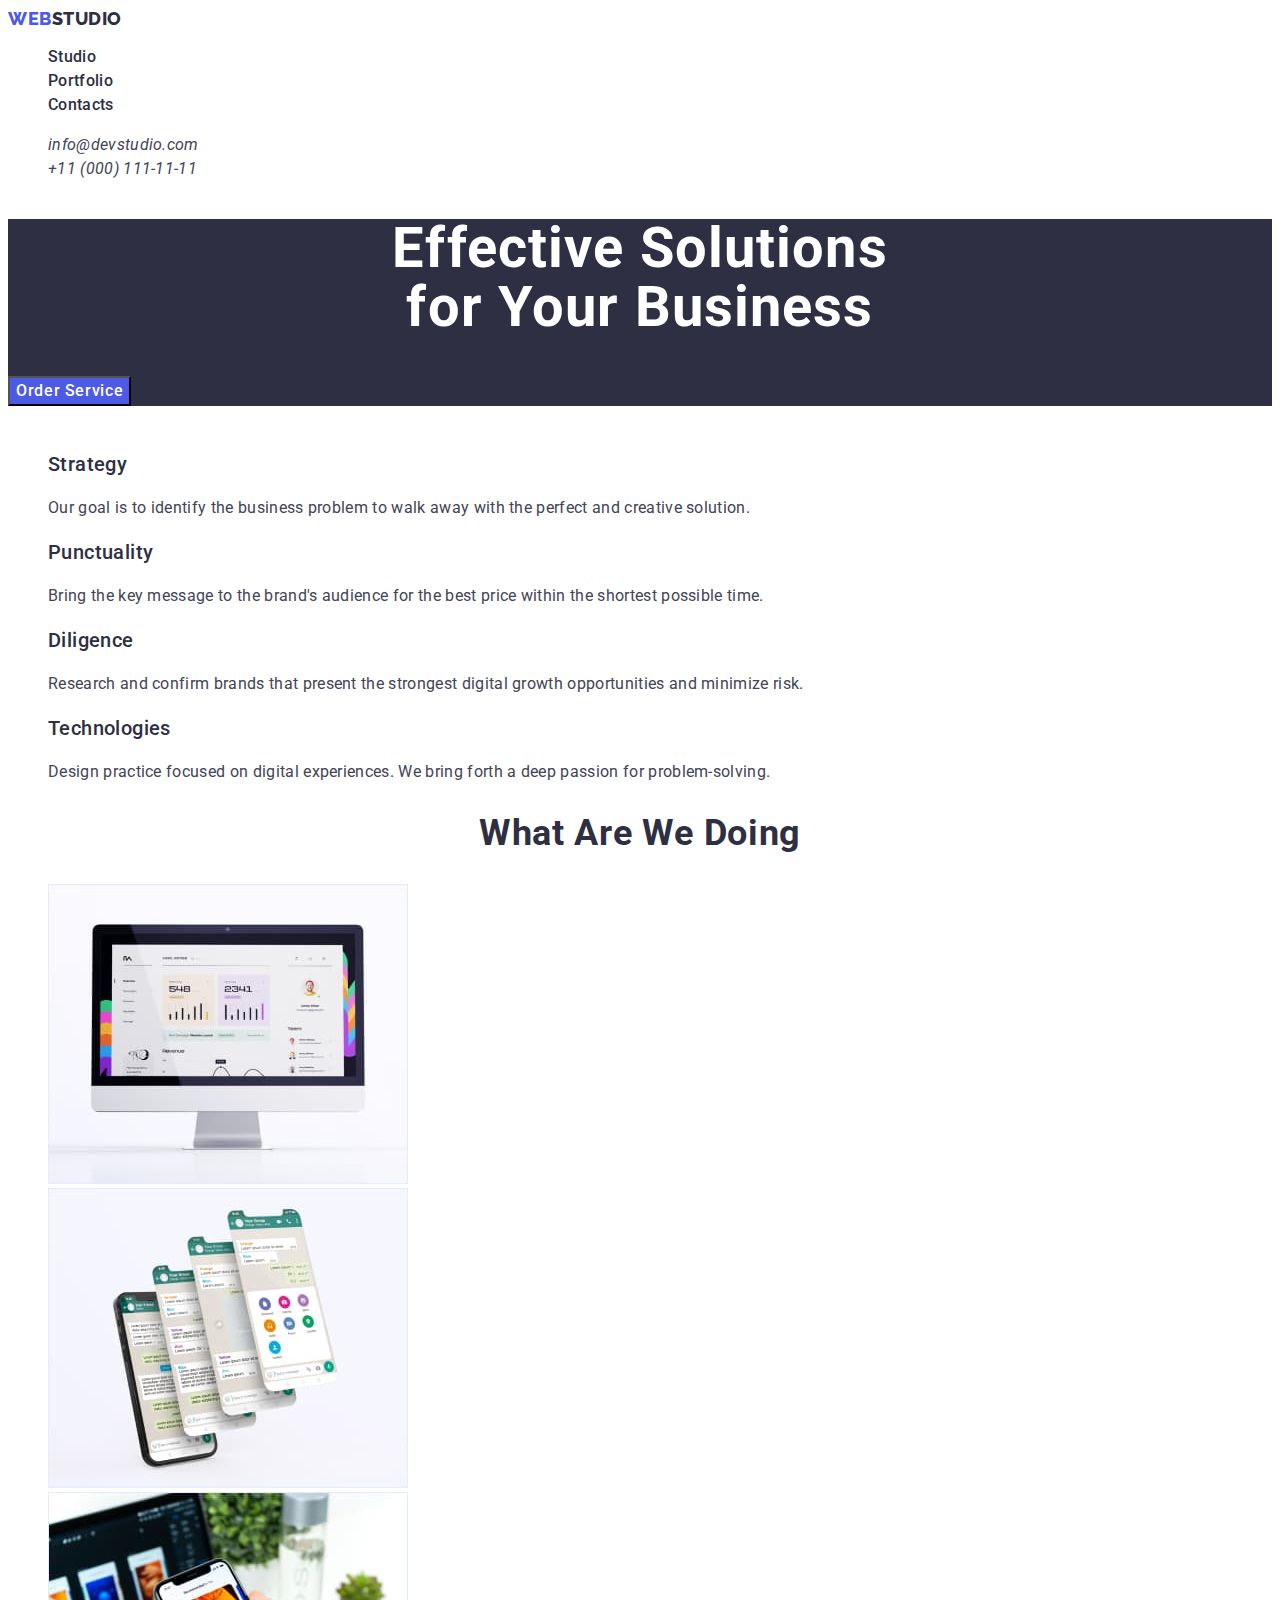
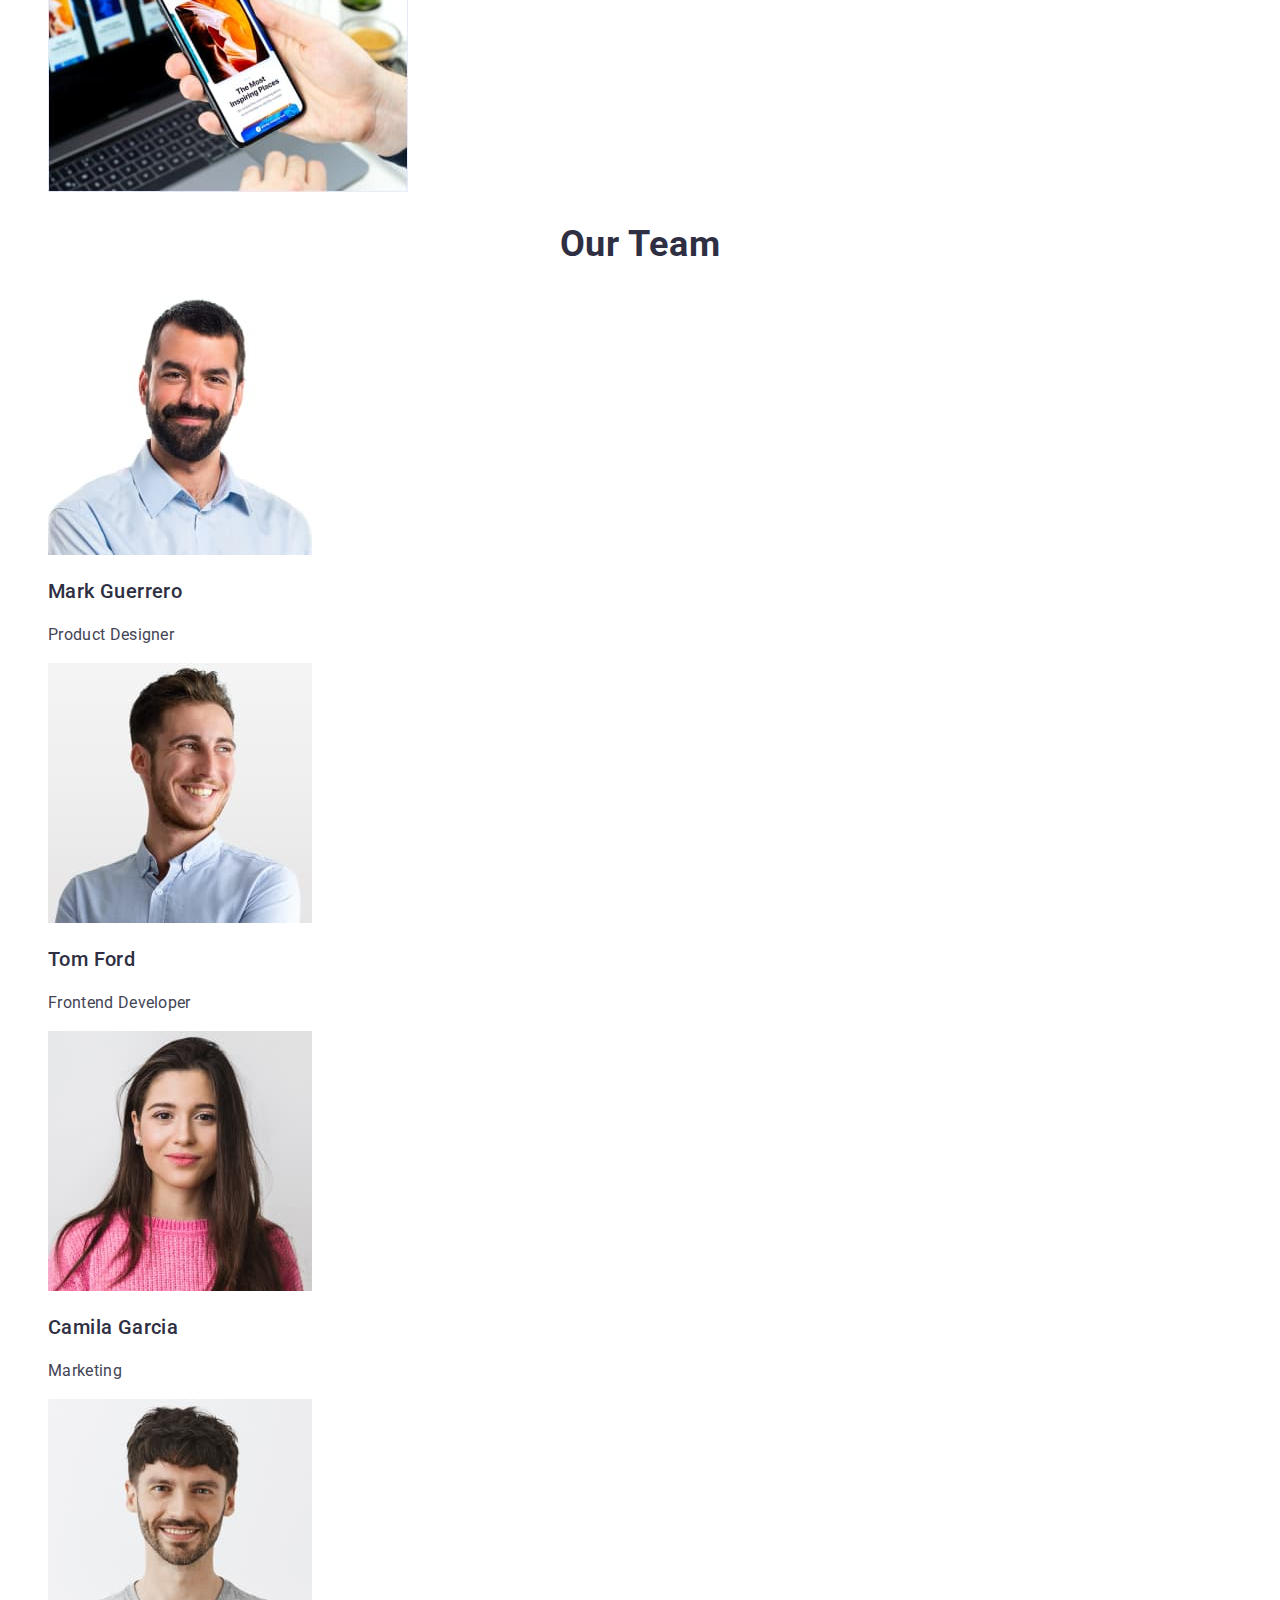
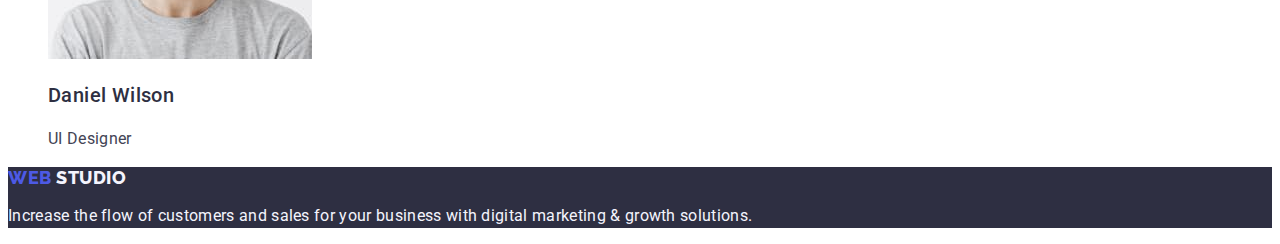
==== index.html @ 9d4ce8ba "Updates" ====
<!DOCTYPE html>
<html lang="en">
  <head>
    <meta charset="UTF-8" />
    <meta name="viewport" content="width=device-width, initial-scale=1.0" />
    <link rel="preconnect" href="https://fonts.googleapis.com" />
    <link rel="preconnect" href="https://fonts.gstatic.com" crossorigin />
    <link
      href="https://fonts.googleapis.com/css2?family=Raleway:wght@800&family=Roboto:wght@400;500;700;900&display=swap"
      rel="stylesheet"
    />
    <link rel="stylesheet" href="./css/styles.css" />
    <title>WebStudio</title>
  </head>
  <body>
    <header>
      <nav>
        <a href="./index.html" class="logo"
          >Web<span class="part-of-logo">Studio</span></a
        >
        <ul class="list">
          <li><a href="./index.html" class="link-navigation">Studio</a></li>
          <li>
            <a href="./portfolio.html" class="link-navigation">Portfolio</a>
          </li>
          <li><a href="" class="link-navigation">Contacts</a></li>
        </ul>
      </nav>
      <address>
        <ul>
          <li>
            <a href="mailto:info@devstudio.com" class="contacts"
              >info@devstudio.com</a
            >
          </li>
          <li>
            <a href="tel:+110001111111" class="contacts">+11 (000) 111-11-11</a>
          </li>
        </ul>
      </address>
    </header>
    <main>
      <section class="first-block">
        <h1 class="main-title">
          Effective Solutions <br />
          for Your Business
        </h1>
        <button type="button" class="main-button">Order Service</button>
      </section>
      <section>
        <h2 class="visually-hidden">About us</h2>
        <ul class="list">
          <li>
            <h3 class="third-title">Strategy</h3>
            <p class="text-description">
              Our goal is to identify the business problem to walk away with the
              perfect and creative solution.
            </p>
          </li>
          <li>
            <h3 class="third-title">Punctuality</h3>
            <p class="text-description">
              Bring the key message to the brand's audience for the best price
              within the shortest possible time.
            </p>
          </li>
          <li>
            <h3 class="third-title">Diligence</h3>
            <p class="text-description">
              Research and confirm brands that present the strongest digital
              growth opportunities and minimize risk.
            </p>
          </li>
          <li>
            <h3 class="third-title">Technologies</h3>
            <p class="text-description">
              Design practice focused on digital experiences. We bring forth a
              deep passion for problem-solving.
            </p>
          </li>
        </ul>
      </section>
      <section>
        <h2 class="second-title">What are we doing</h2>
        <ul class="list">
          <li>
            <img
              src="./images/computer.jpg"
              alt="Programming on a computer"
              width="360"
              height="300"
            />
          </li>
          <li>
            <img
              src="./images/phone.jpg"
              alt="Programming on a phone"
              width="360"
              height="300"
            />
          </li>
          <li>
            <img
              src="./images/together.jpg"
              alt="Together programming"
              width="360"
              height="300"
            />
          </li>
        </ul>
      </section>
      <section>
        <h2 class="second-title">Our Team</h2>
        <ul class="list">
          <li>
            <img
              src="./images/markguerrero.jpg"
              alt="Mark Guerrero"
              width="264"
              height="260"
            />
            <h3 class="third-title">Mark Guerrero</h3>
            <p class="text-description">Product Designer</p>
          </li>
          <li>
            <img
              src="./images/tomford.jpg"
              alt="Tom Ford"
              width="264"
              height="260"
            />
            <h3 class="third-title">Tom Ford</h3>
            <p class="text-description">Frontend Developer</p>
          </li>
          <li>
            <img
              src="./images/camilagarcia.jpg"
              alt="Camila Garcia"
              width="264"
              height="260"
            />
            <h3 class="third-title">Camila Garcia</h3>
            <p class="text-description">Marketing</p>
          </li>
          <li>
            <img
              src="./images/danielwilson.jpg"
              alt="Daniel Wilson"
              width="264"
              height="260"
            />
            <h3 class="third-title">Daniel Wilson</h3>
            <p class="text-description">UI Designer</p>
          </li>
        </ul>
      </section>
    </main>
    <footer>
      <a href="./index.html" class="logo"
        >Web <span class="part-of-logo-footer">Studio</span></a
      >
      <p class="description-in-footer">
        Increase the flow of customers and sales for your business with digital
        marketing & growth solutions.
      </p>
    </footer>
  </body>
</html>
---- css/styles.css ----
:root {
  --main-color: #2e2f42;
  --second-text-color: #434455;
}

body {
  font-family: Roboto, sans-serif;
  color: var(--main-color);
  color: #434455;
  background-color: #ffffff;
}
ul {
  list-style: none;
}
a {
  text-decoration: none;
}

.logo {
  color: #4d5ae5;
  font-family: Raleway, sans-serif;
  font-size: 18px;
  font-weight: 800;
  line-height: 1.17;
  letter-spacing: 0.54px;
  text-transform: uppercase;
}
.part-of-logo {
  color: var(--main-color);
}
.link-navigation {
  color: var(--main-color);
  font-family: Roboto, sans-serif;
  font-size: 16px;
  font-weight: 500;
  line-height: 1.5;
  letter-spacing: 0.32px;
}

.link-navigation:active,
.link-navigation:hover,
.link-navigation:focus {
  color: #404bbf;
  text-decoration: underline;
}

.contacts {
  color: #434455;
  font-family: Roboto, sans-serif;
  font-size: 16px;
  line-height: 1.5;
  letter-spacing: 0.32px;
}
.contacts:active,
.contacts:hover,
.contacts:focus {
  color: #404bbf;
}
.first-block {
  background-color: var(--main-color);
}
.main-title {
  color: #fff;
  text-align: center;
  font-family: Roboto, sans-serif;
  font-size: 56px;
  font-weight: 700;
  line-height: 1.07;
  letter-spacing: 1.12px;
}

.main-button {
  color: #fff;
  font-family: Roboto, sans-serif;
  font-size: 16px;
  font-weight: 500;
  line-height: 1.5;
  letter-spacing: 0.64px;
  background: #4d5ae5;
  cursor: pointer;
}

.main-button:hover,
.main-button:focus {
  background: #404bbf;
}

.visually-hidden {
  white-space: nowrap;

  overflow: hidden;
  border: 0;
  clip: rect(0 0 0 0);
  clip-path: inset(50%);
  margin: -1px;
}
.third-title {
  color: var(--main-color);
  font-family: Roboto, sans-serif;
  font-size: 20px;
  font-weight: 500;
  line-height: 1.2;
  letter-spacing: 0.4px;
}

.text-description {
  color: var(--second-text-color);
  font-family: Roboto, sans-serif;
  font-size: 16px;
  line-height: 1.5;
  letter-spacing: 0.32px;
}

.second-title {
  color: var(--main-color);
  text-align: center;
  font-family: Roboto, sans-serif;
  font-size: 36px;
  font-weight: 700;
  line-height: 1.11;
  letter-spacing: 0.72px;
  text-transform: capitalize;
}

footer {
  background-color: var(--main-color);
}

.part-of-logo-footer {
  color: var(--cloud, #f4f4fd);
  font-family: Raleway;
  font-size: 18px;
  font-weight: 800;
  line-height: 1, 166;
  letter-spacing: 0.54px;
  text-transform: uppercase;
}

.description-in-footer {
  color: #f4f4fd;
  font-family: Roboto, sans-serif;
  font-size: 16px;
  line-height: 1.5;
  letter-spacing: 0.32px;
}

.button-our-directions {
  color: #4d5ae5;
  text-align: center;
  font-family: Roboto, sans-serif;
  font-size: 16px;
  font-weight: 500;
  line-height: 1.5;
  letter-spacing: 0.64px;
  border: 1px;
  background: #f4f4fd;
  cursor: pointer;
}

.button-our-directions:hover,
.button-our-directions:focus {
  color: #fff;
  background: #404bbf;
}

.list {
  background-color: #ffffff;
}
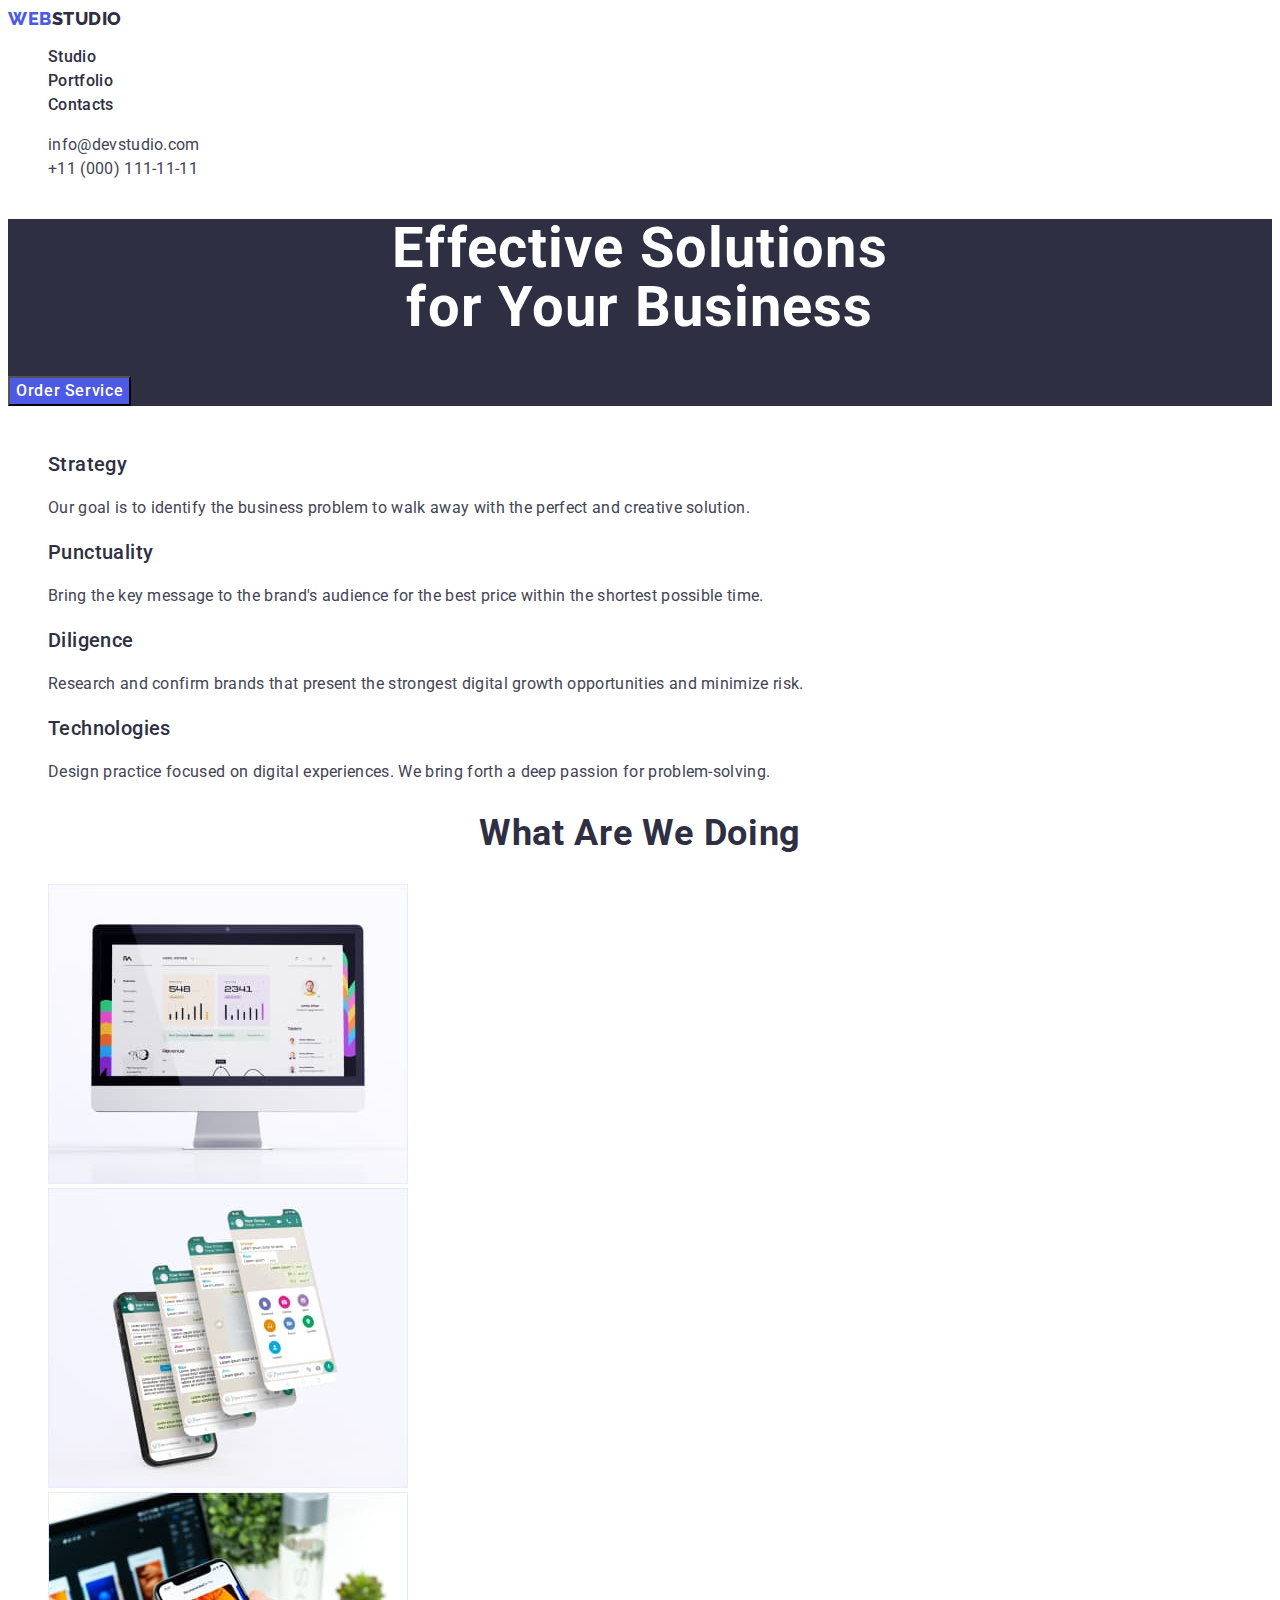
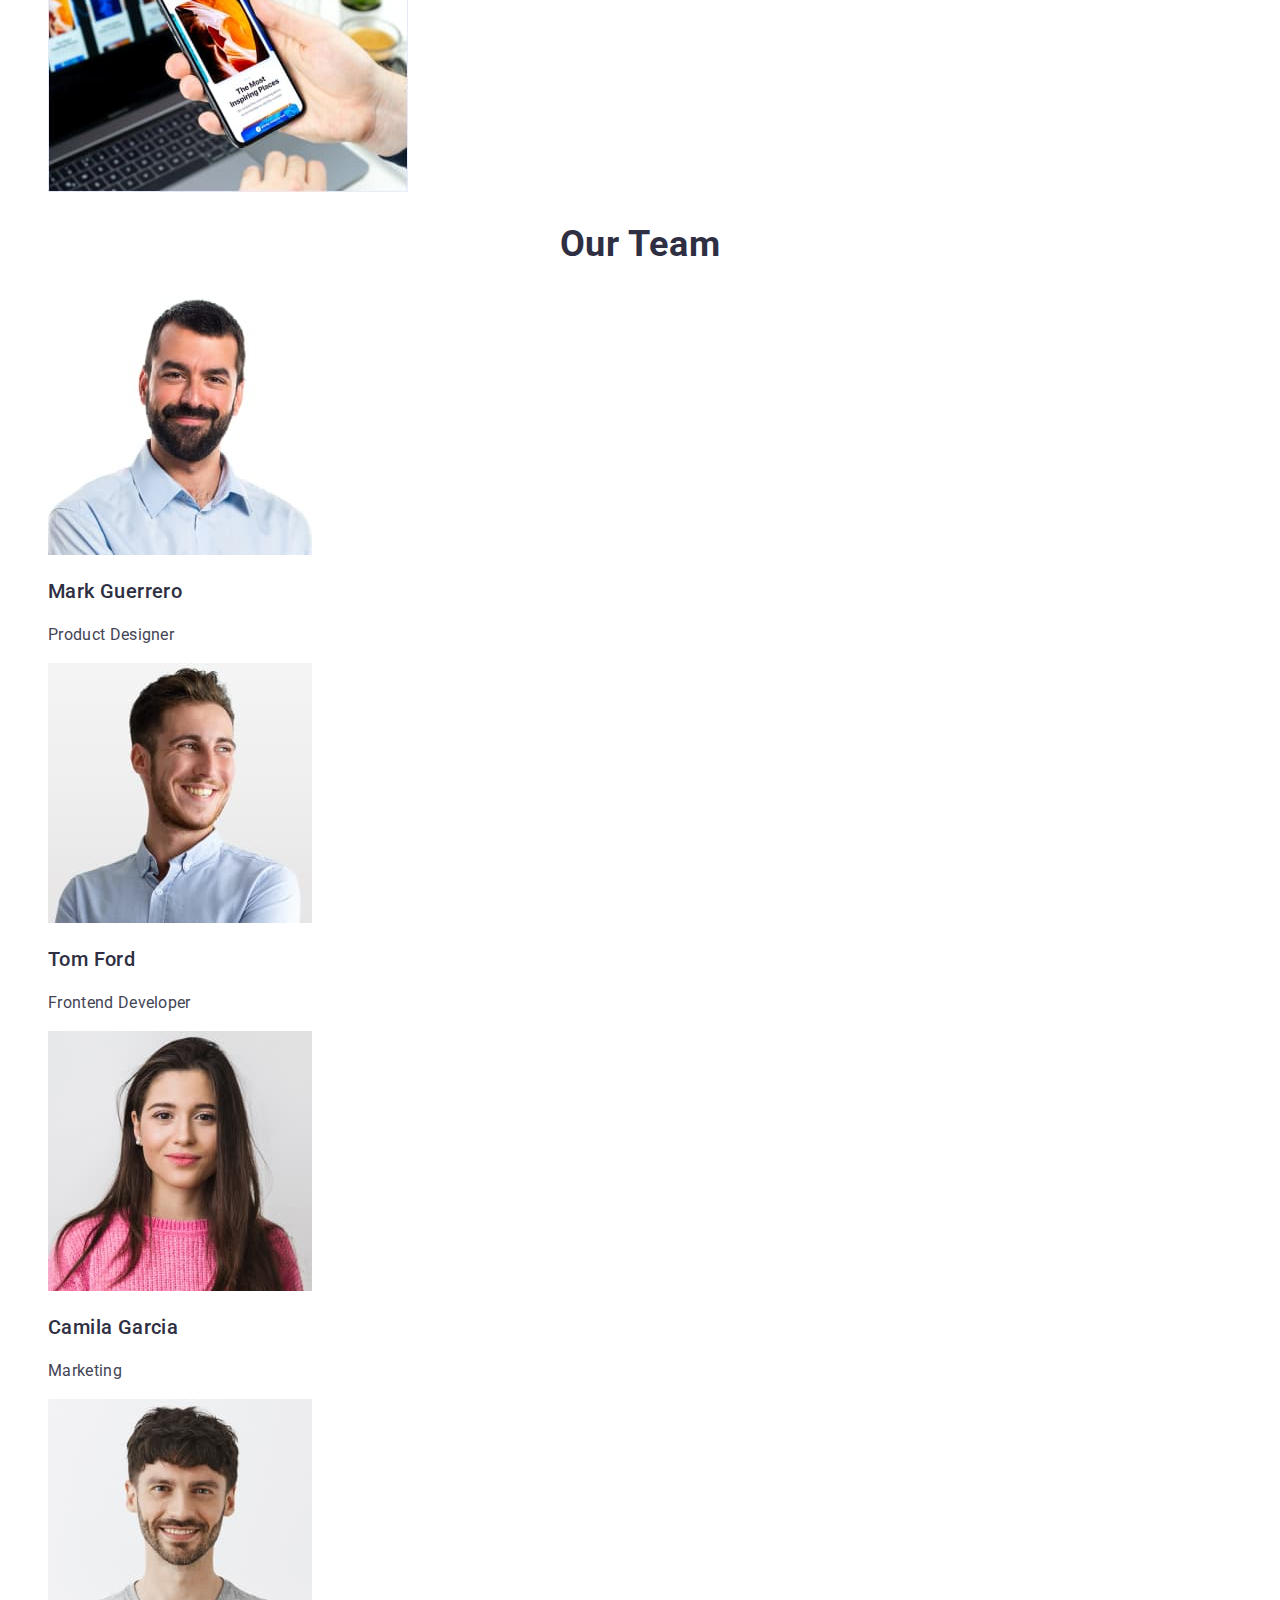
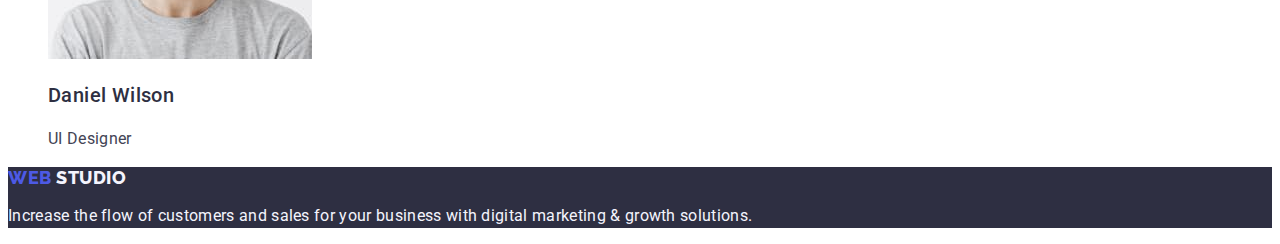
==== commit eaec8ee5: "Updates file" ====
--- a/index.html
+++ b/index.html
@@ -15,26 +15,26 @@
   <body>
     <header>
       <nav>
-        <a href="./index.html" class="logo"
+        <a href="./index.html" class="logo link"
           >Web<span class="part-of-logo">Studio</span></a
         >
         <ul class="list">
-          <li><a href="./index.html" class="link-navigation">Studio</a></li>
+          <li><a href="./index.html" class="link-navigation link">Studio</a></li>
           <li>
-            <a href="./portfolio.html" class="link-navigation">Portfolio</a>
+            <a href="./portfolio.html" class="link-navigation link">Portfolio</a>
           </li>
-          <li><a href="" class="link-navigation">Contacts</a></li>
+          <li><a href="" class="link-navigation link">Contacts</a></li>
         </ul>
       </nav>
-      <address>
+      <address class="contacts-info">
         <ul>
           <li>
-            <a href="mailto:info@devstudio.com" class="contacts"
+            <a href="mailto:info@devstudio.com" class="contacts link"
               >info@devstudio.com</a
             >
           </li>
           <li>
-            <a href="tel:+110001111111" class="contacts">+11 (000) 111-11-11</a>
+            <a href="tel:+110001111111" class="contacts link">+11 (000) 111-11-11</a>
           </li>
         </ul>
       </address>
@@ -156,7 +156,7 @@
       </section>
     </main>
     <footer>
-      <a href="./index.html" class="logo"
+      <a href="./index.html" class="logo link"
         >Web <span class="part-of-logo-footer">Studio</span></a
       >
       <p class="description-in-footer">
--- a/css/styles.css
+++ b/css/styles.css
@@ -12,7 +12,7 @@
 ul {
   list-style: none;
 }
-a {
+.link {
   text-decoration: none;
 }
 
@@ -42,6 +42,10 @@
 .link-navigation:focus {
   color: #404bbf;
   text-decoration: underline;
+}
+
+.contacts-info {
+  font-style: normal;
 }
 
 .contacts {
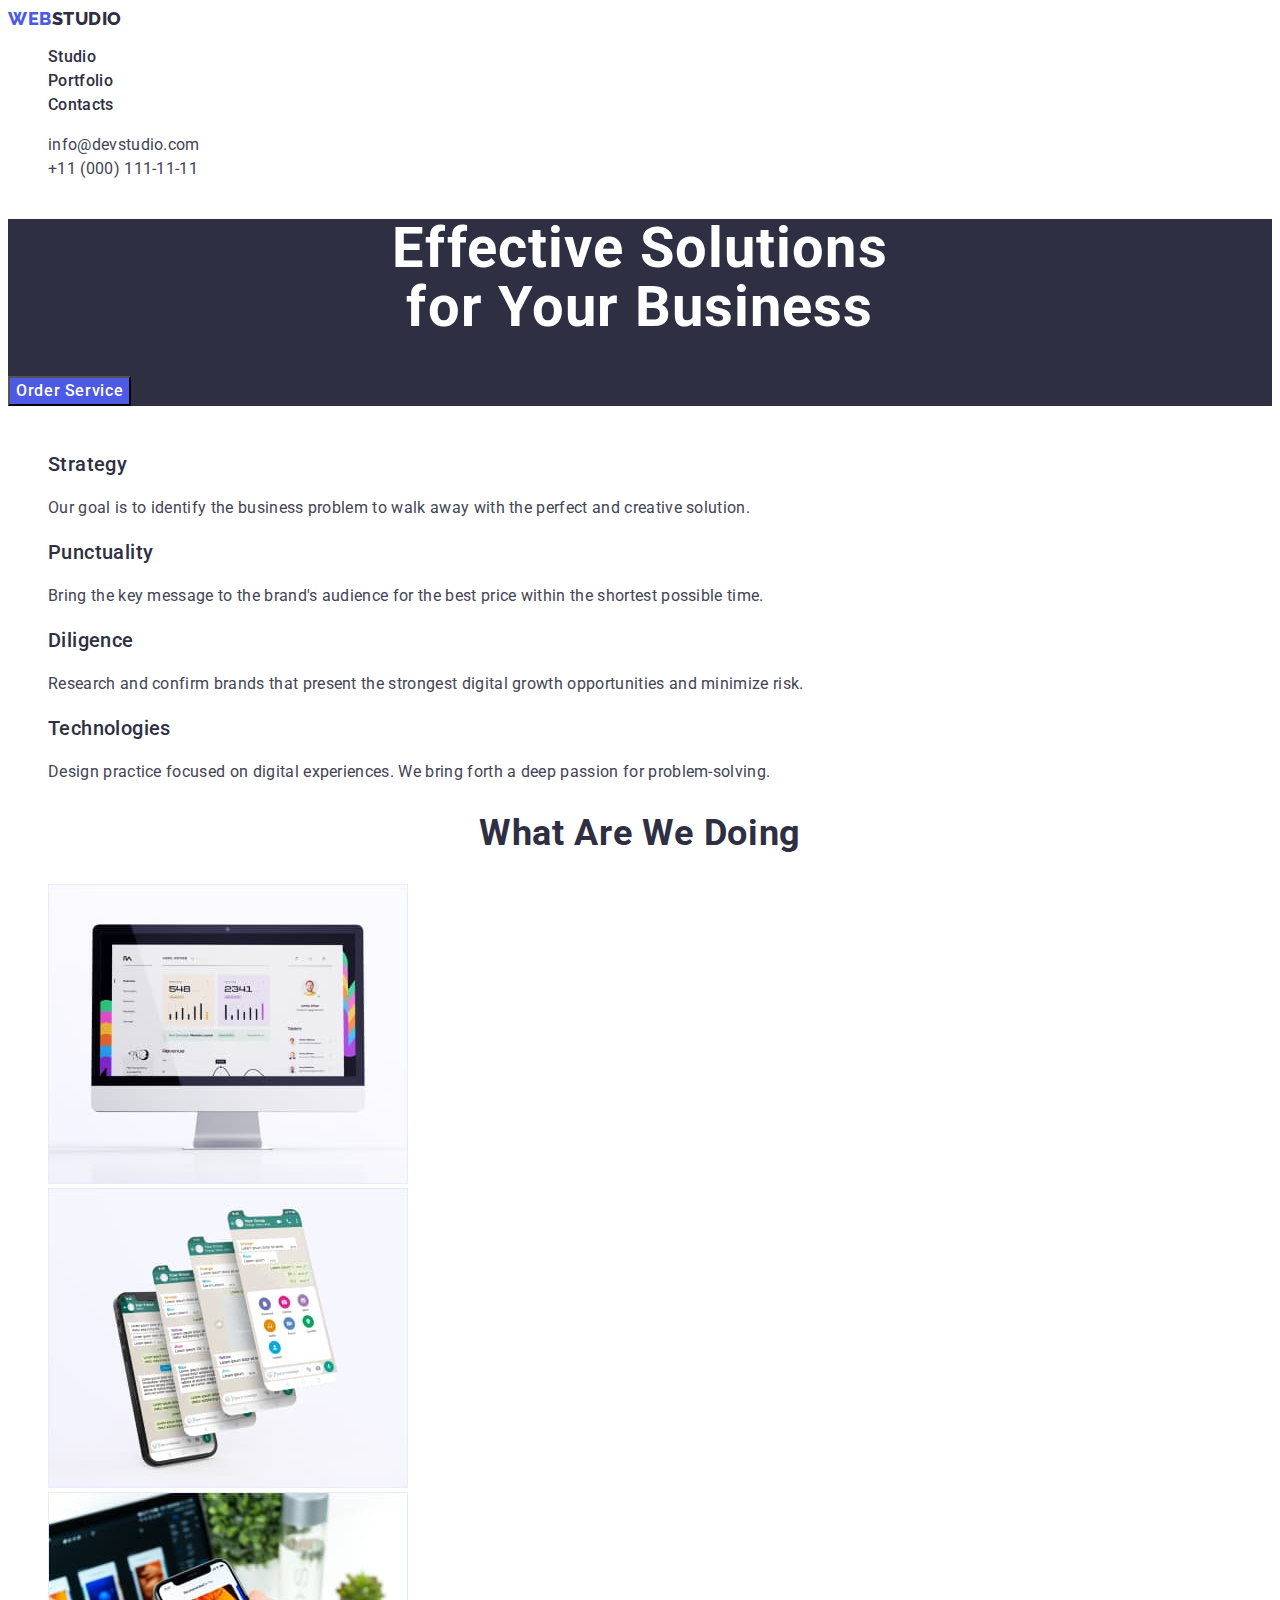
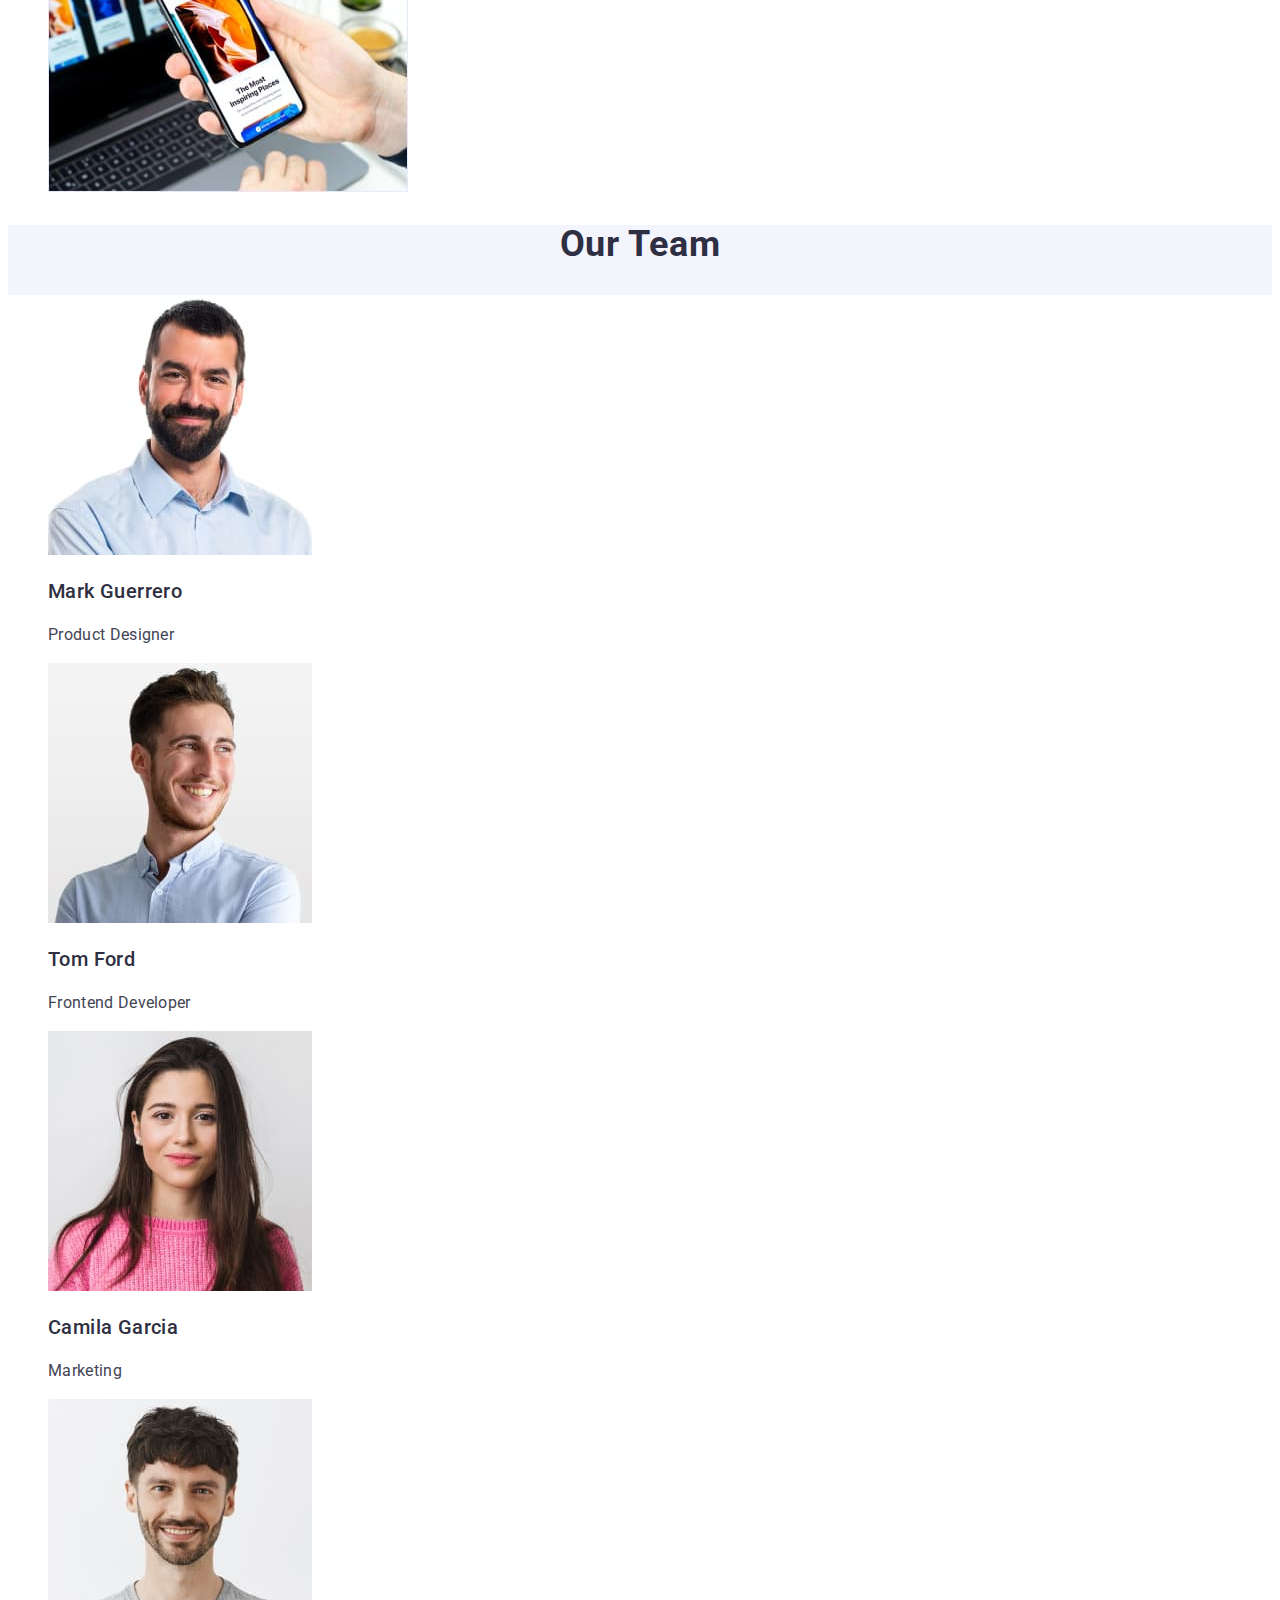
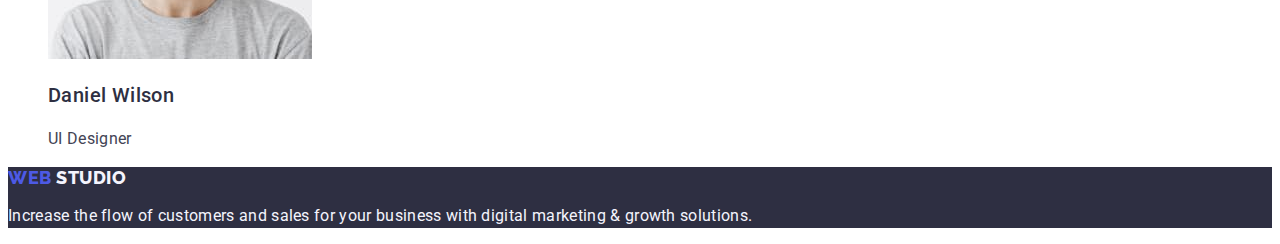
==== commit 557f5b82: "Update css" ====
--- a/index.html
+++ b/index.html
@@ -19,22 +19,28 @@
           >Web<span class="part-of-logo">Studio</span></a
         >
         <ul class="list">
-          <li><a href="./index.html" class="link-navigation link">Studio</a></li>
           <li>
-            <a href="./portfolio.html" class="link-navigation link">Portfolio</a>
+            <a href="./index.html" class="link-navigation link">Studio</a>
+          </li>
+          <li>
+            <a href="./portfolio.html" class="link-navigation link"
+              >Portfolio</a
+            >
           </li>
           <li><a href="" class="link-navigation link">Contacts</a></li>
         </ul>
       </nav>
       <address class="contacts-info">
-        <ul>
+        <ul class="list">
           <li>
             <a href="mailto:info@devstudio.com" class="contacts link"
               >info@devstudio.com</a
             >
           </li>
           <li>
-            <a href="tel:+110001111111" class="contacts link">+11 (000) 111-11-11</a>
+            <a href="tel:+110001111111" class="contacts link"
+              >+11 (000) 111-11-11</a
+            >
           </li>
         </ul>
       </address>
@@ -109,7 +115,7 @@
           </li>
         </ul>
       </section>
-      <section>
+      <section class="part-about-team">
         <h2 class="second-title">Our Team</h2>
         <ul class="list">
           <li>
@@ -155,11 +161,11 @@
         </ul>
       </section>
     </main>
-    <footer>
+    <footer class="footer">
       <a href="./index.html" class="logo link"
-        >Web <span class="part-of-logo-footer">Studio</span></a
+        >Web <span class="part-logo-footer">Studio</span></a
       >
-      <p class="description-in-footer">
+      <p class="description-footer">
         Increase the flow of customers and sales for your business with digital
         marketing & growth solutions.
       </p>
--- a/css/styles.css
+++ b/css/styles.css
@@ -14,6 +14,10 @@
 }
 .link {
   text-decoration: none;
+}
+
+.list {
+  background-color: #ffffff;
 }
 
 .logo {
@@ -125,13 +129,16 @@
   letter-spacing: 0.72px;
   text-transform: capitalize;
 }
-
-footer {
+.part-about-team{
+  background-color: #F4F4FD;
+}
+   
+.footer {
   background-color: var(--main-color);
 }
 
-.part-of-logo-footer {
-  color: var(--cloud, #f4f4fd);
+.part-logo-footer {
+  color: #f4f4fd;
   font-family: Raleway;
   font-size: 18px;
   font-weight: 800;
@@ -140,7 +147,7 @@
   text-transform: uppercase;
 }
 
-.description-in-footer {
+.description-footer {
   color: #f4f4fd;
   font-family: Roboto, sans-serif;
   font-size: 16px;
@@ -167,6 +174,4 @@
   background: #404bbf;
 }
 
-.list {
-  background-color: #ffffff;
-}
+
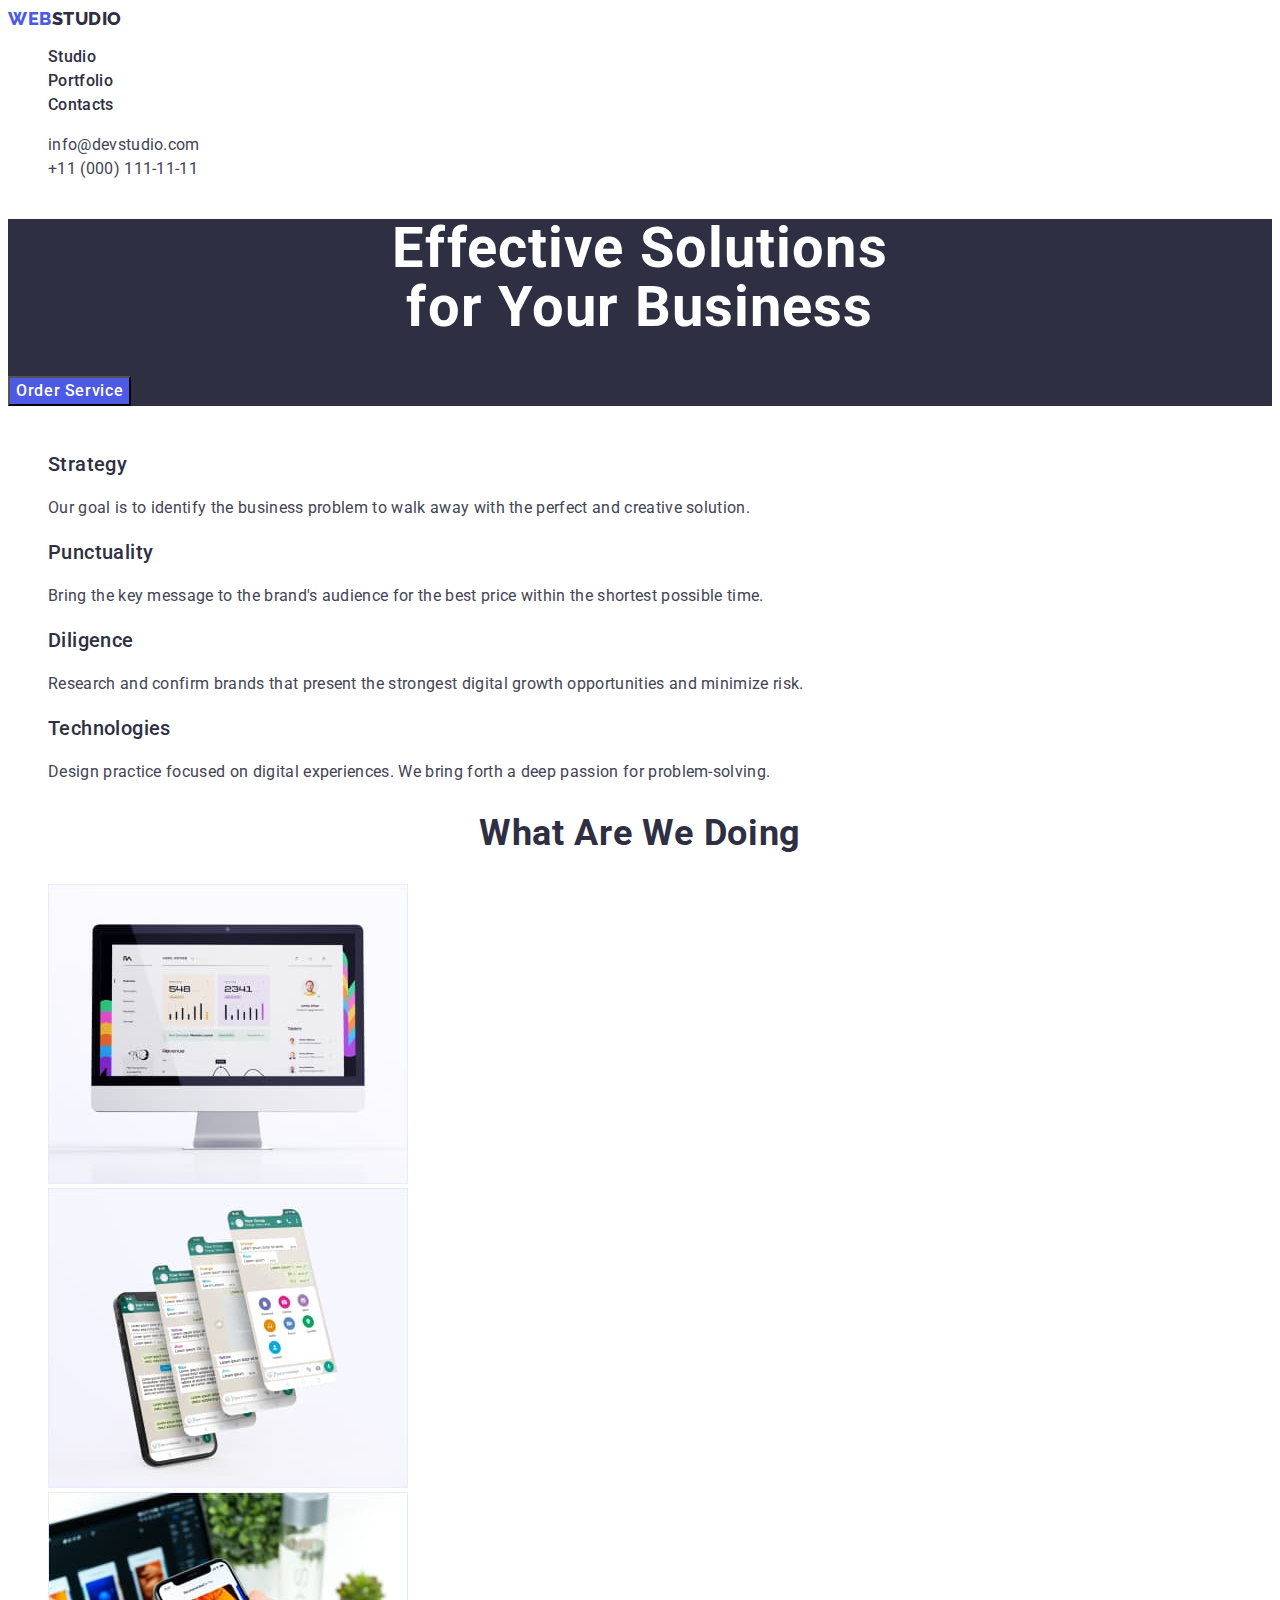
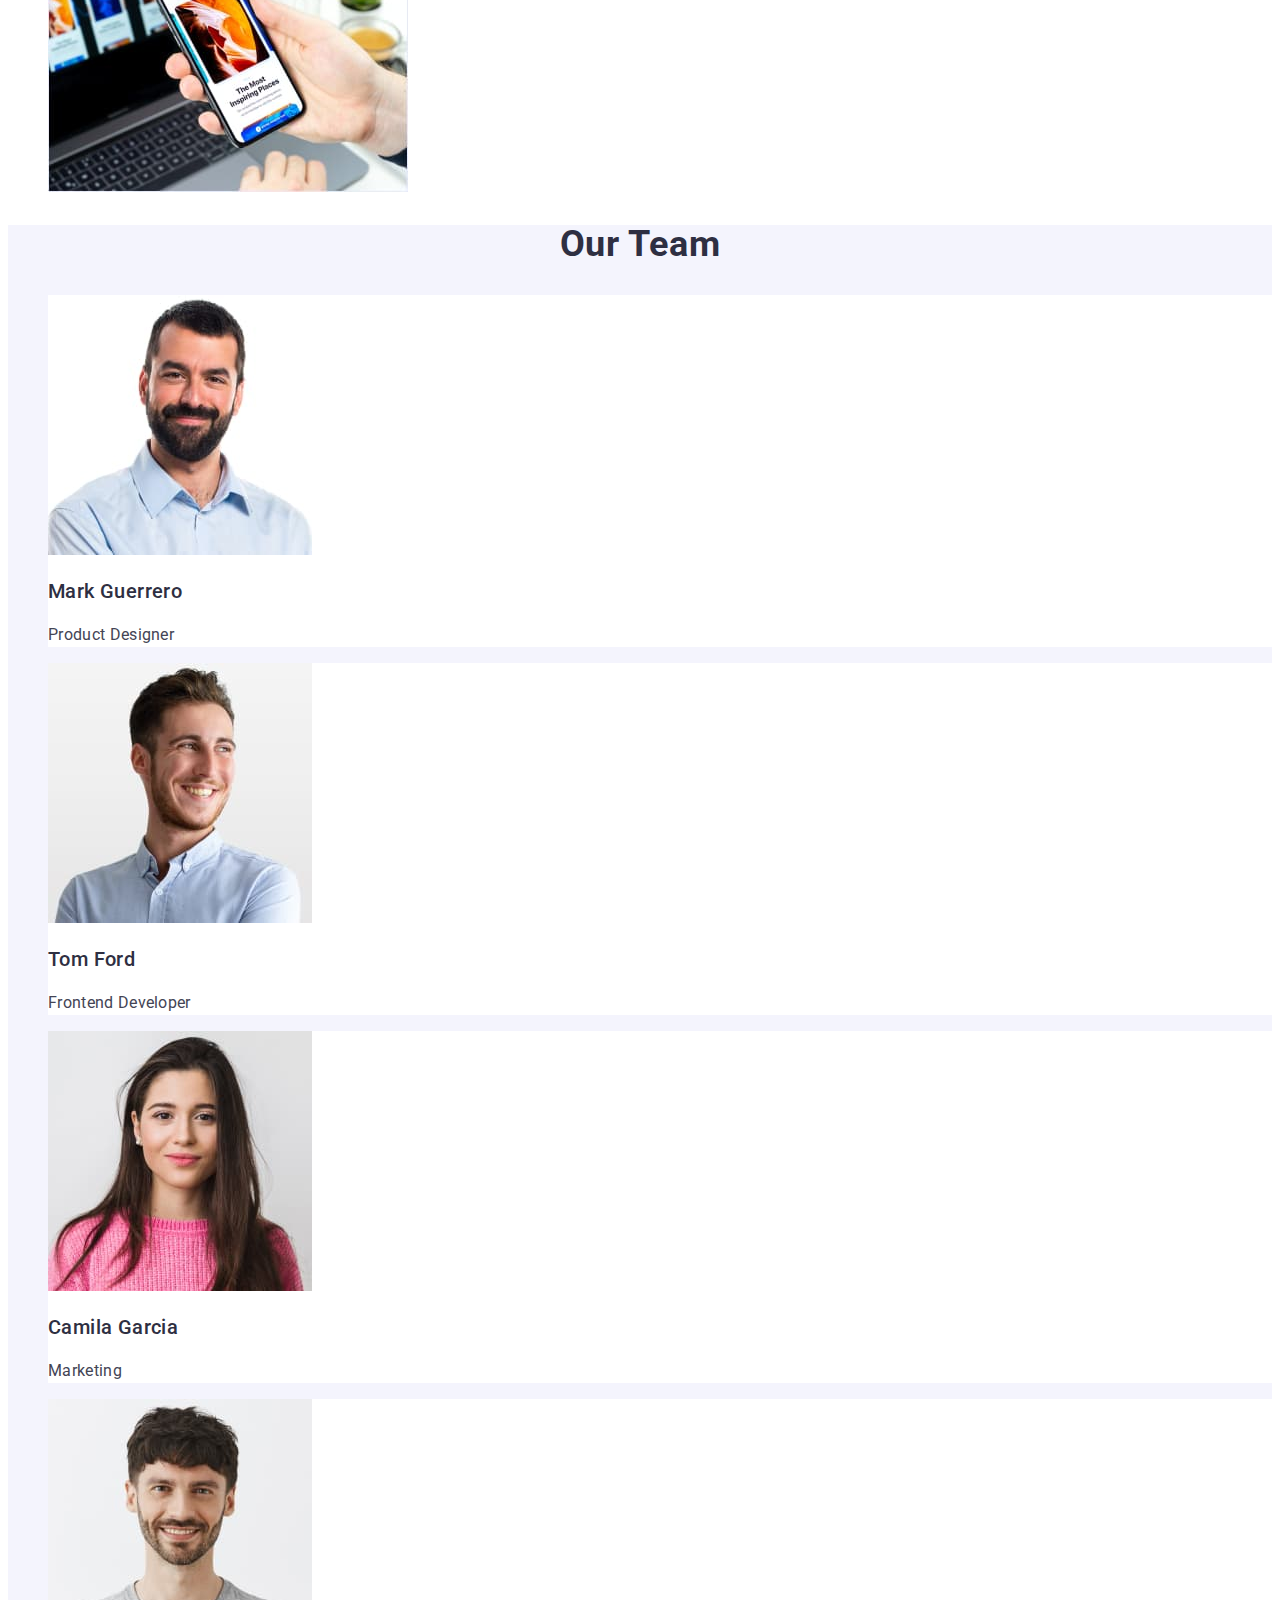
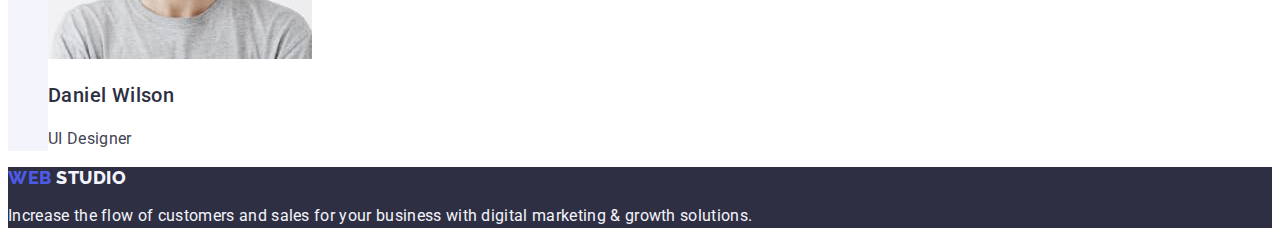
==== commit 82ba1a71: "Update" ====
--- a/index.html
+++ b/index.html
@@ -117,8 +117,8 @@
       </section>
       <section class="part-about-team">
         <h2 class="second-title">Our Team</h2>
-        <ul class="list">
-          <li>
+        <ul >
+          <li class="list">
             <img
               src="./images/markguerrero.jpg"
               alt="Mark Guerrero"
@@ -128,7 +128,7 @@
             <h3 class="third-title">Mark Guerrero</h3>
             <p class="text-description">Product Designer</p>
           </li>
-          <li>
+          <li class="list">
             <img
               src="./images/tomford.jpg"
               alt="Tom Ford"
@@ -138,7 +138,7 @@
             <h3 class="third-title">Tom Ford</h3>
             <p class="text-description">Frontend Developer</p>
           </li>
-          <li>
+          <li class="list">
             <img
               src="./images/camilagarcia.jpg"
               alt="Camila Garcia"
@@ -148,7 +148,7 @@
             <h3 class="third-title">Camila Garcia</h3>
             <p class="text-description">Marketing</p>
           </li>
-          <li>
+          <li class="list">
             <img
               src="./images/danielwilson.jpg"
               alt="Daniel Wilson"
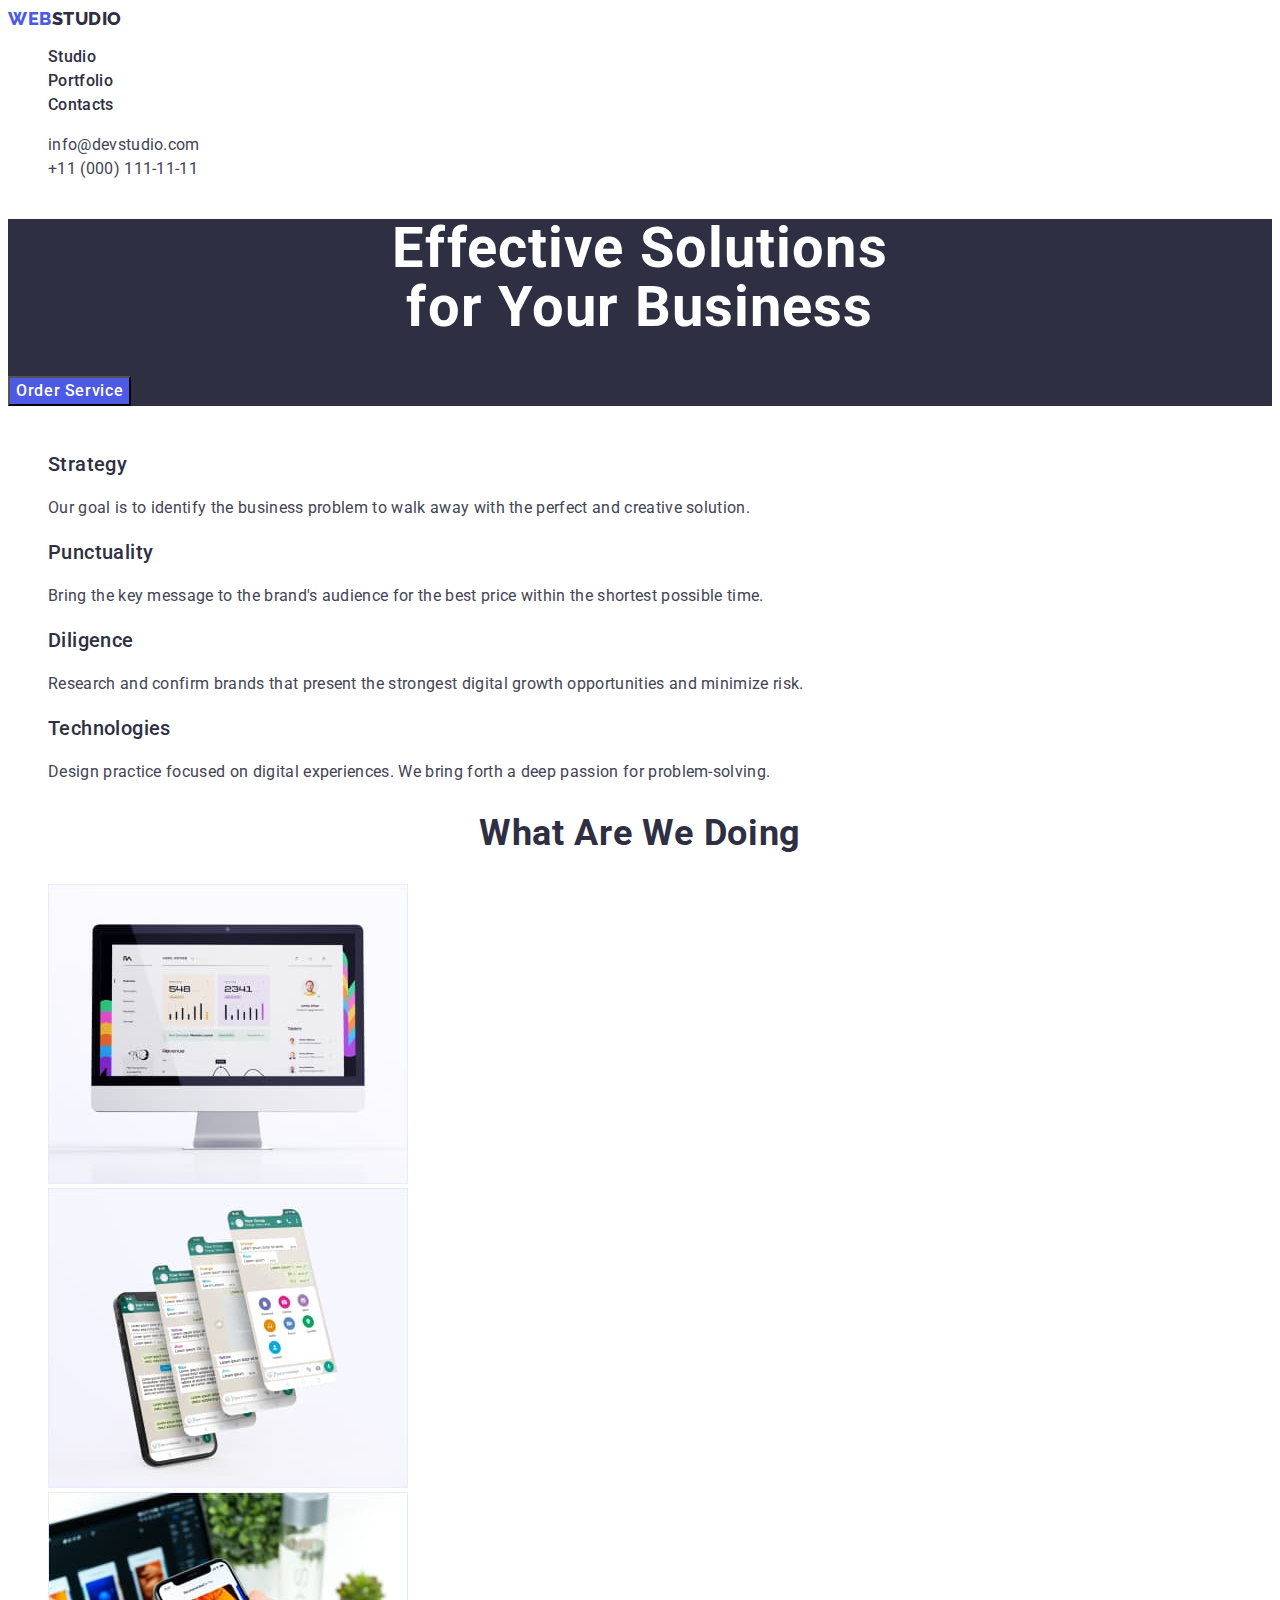
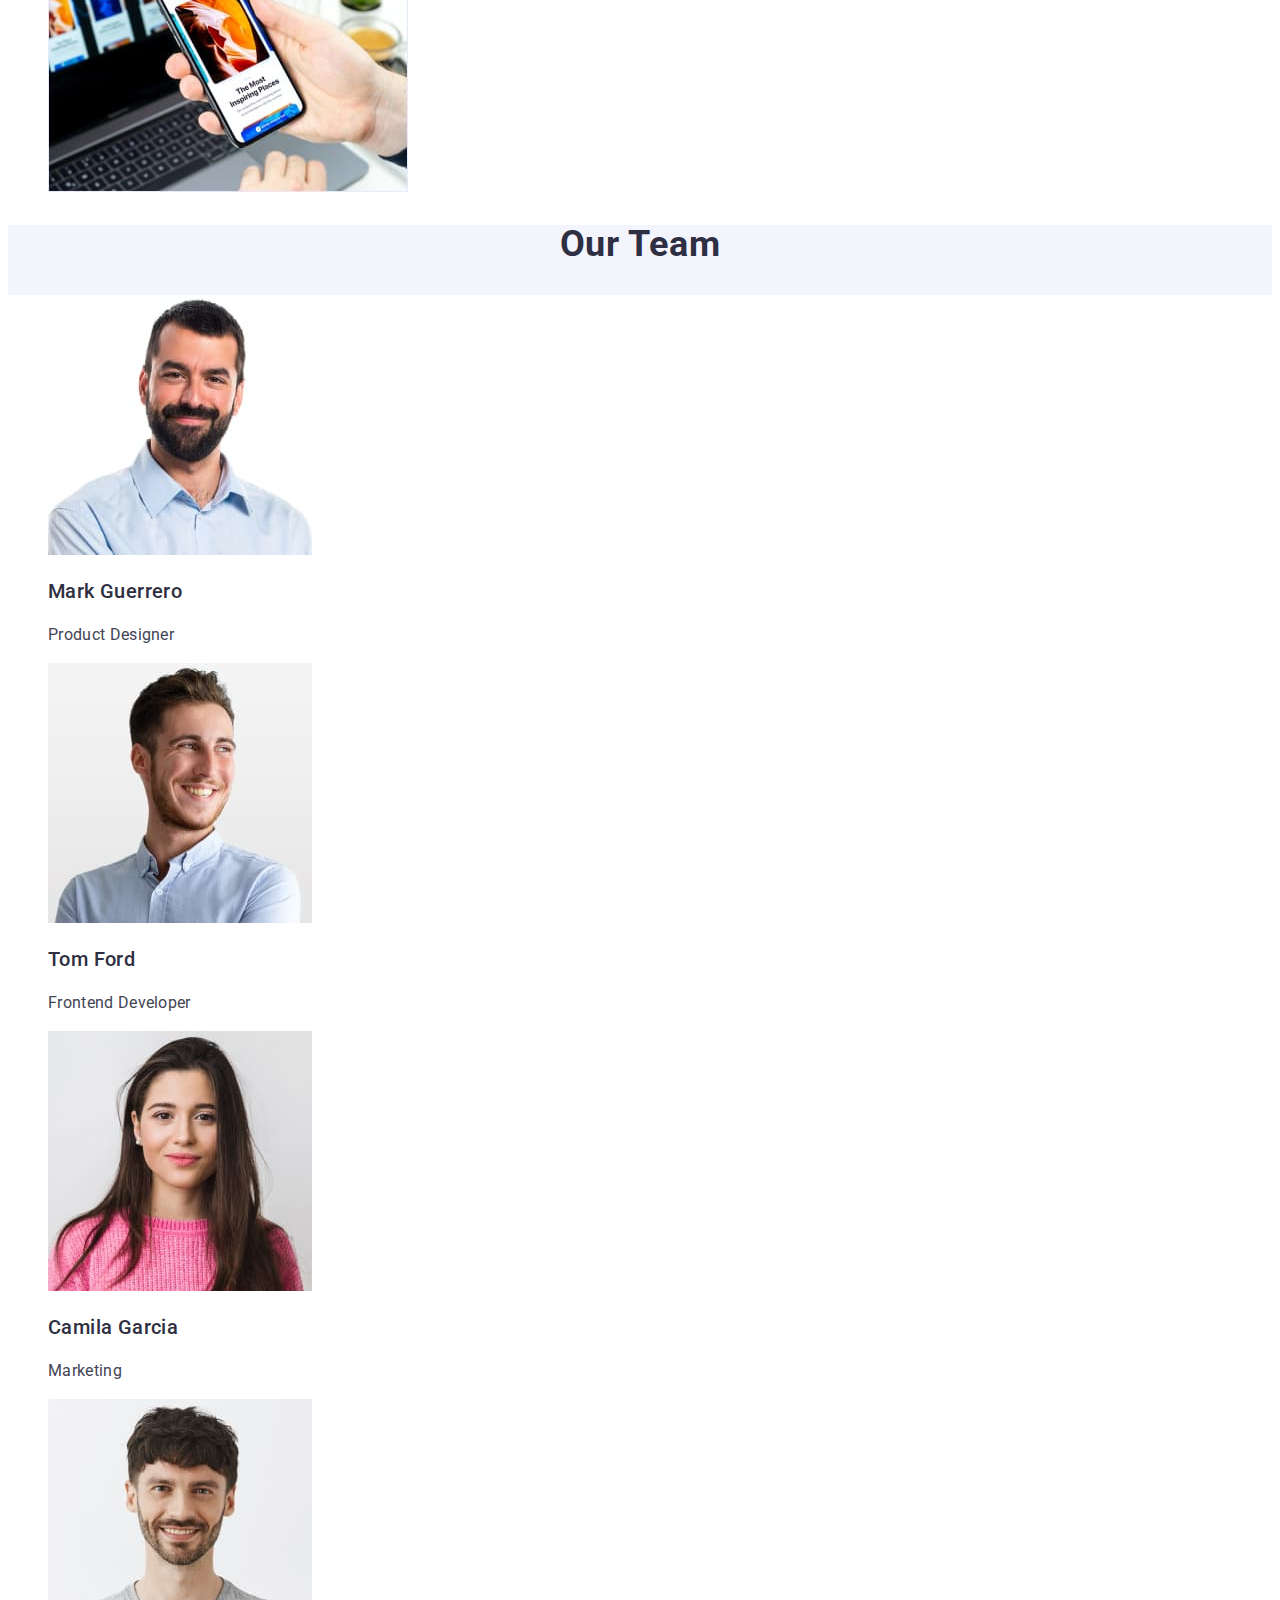
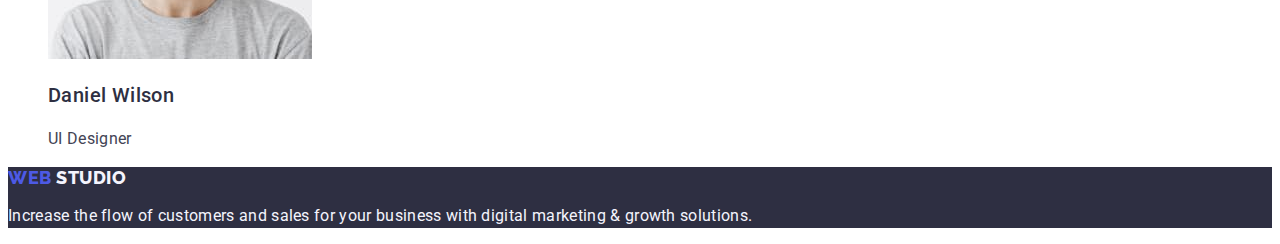
==== commit 4152e228: "Update css" ====
--- a/index.html
+++ b/index.html
@@ -117,7 +117,7 @@
       </section>
       <section class="part-about-team">
         <h2 class="second-title">Our Team</h2>
-        <ul >
+        <ul class="list">
           <li class="list">
             <img
               src="./images/markguerrero.jpg"
